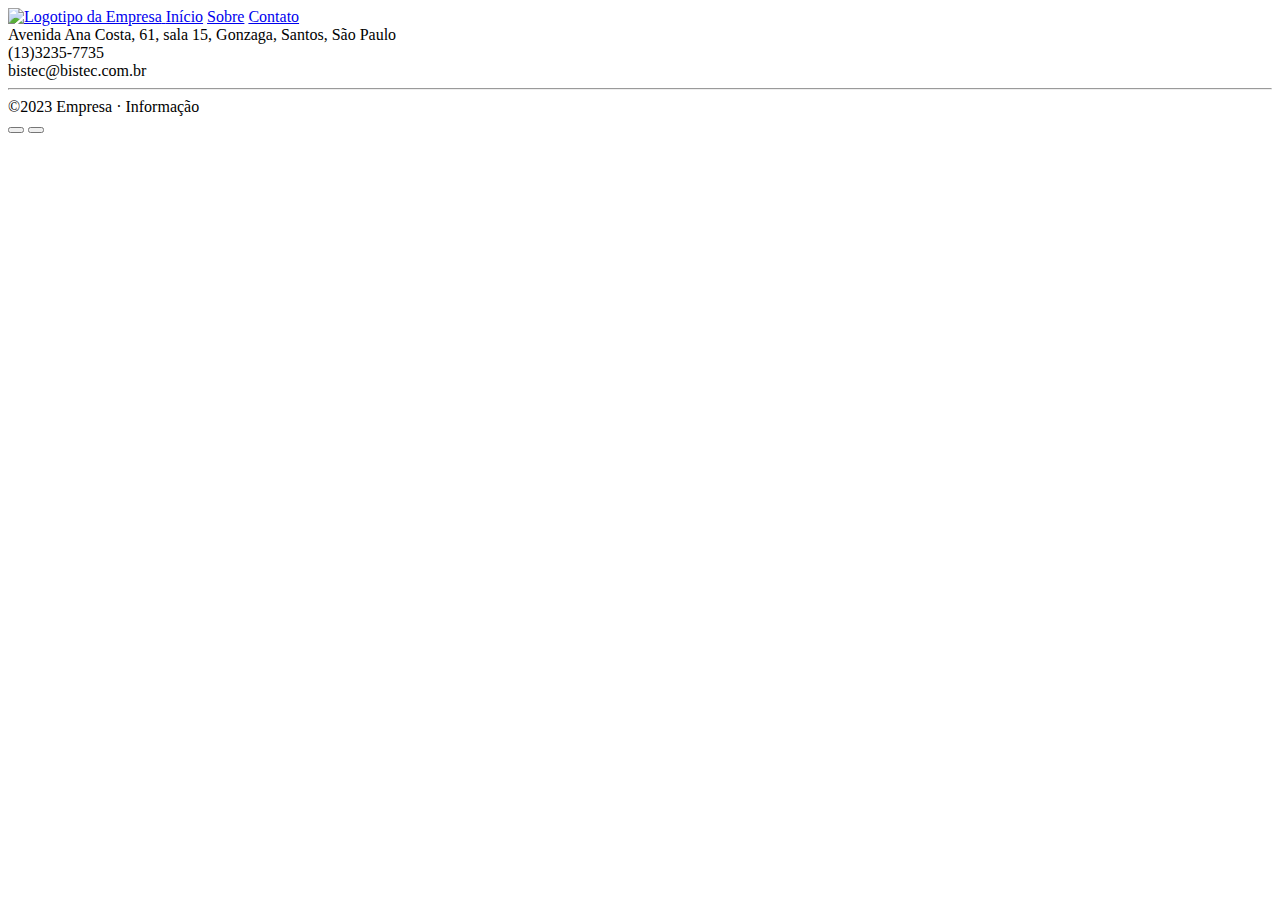
==== pages/contato.html @ 9f899966 "Subindo arquivos do site em andamento para o repositório" ====
<!-- Desenvolvedor do site: https://github.com/pesantanafraga -->
<!DOCTYPE html>
<html lang="pt_BR" class="hydrated">
<head>
    <meta property="og:locale" content="pt_BR">
    <meta property="og:type" content="website">
    <meta property="og:url" content="https://dominio.com.br">
    <meta property="og:title" content="Seu título">
    <meta property="og:site_name" content="Nome do site">
    <meta property="og:description" content="Sua descrição">
    <meta property="og:image" content="https://ik.imagekit.io/pu6yhxkub/Farmacia%20Integrada/Logo%20Farmacia%20Integrada%20Sem%20Fundo%20-%20PS.png">
    <meta property="og:image:type" content="png">
    <meta property="og:image:alt" content="Logotipo Farmácia Integrada">
    <meta property="og:image:width" content="50">
    <meta property="og:image:height" content="50">
    <meta charset="UTF-8">
    <meta name="viewport" content="width=device-width, initial-scale=1.0">
    <meta http-equiv="X-UA-Compatible" content="ie=edge">
    <title>Início</title>
    <link rel="stylesheet" href="./css/reset.css">
    <link rel="stylesheet" href="./css/style.css">

</head>
<body>
    <header>
        <div class="menu">
            <a id="logotipo" href="../index.html">
                <img src="https://ik.imagekit.io/pu6yhxkub/Farmacia%20Integrada/Farmacia_Integrada_LOGO_1.png" alt="Logotipo da Empresa" width="200" height="40">
            </a>
            <a href="../index.html">Início</a>
            <a href="./sobre.html">Sobre</a>
            <a href="./contato.html">Contato</a>
        </div>
    </header>


    <main>
        <div class="capa-contatos">
            
        </div>


        <article class="redes-sociais">

        </article>
    </main>
    <footer>
        <div class="rodape">
            <div class="endereco">
                <span>Avenida Ana Costa, 61, sala 15, Gonzaga, Santos, São Paulo</span>
            </div>

            <div class="contato">
                <span>(13)3235-7735 <br> bistec@bistec.com.br</span>
            </div>

            <div class="informacoes">

            </div>
        </div>
        <hr class="linha-rodape">
    <div class="copyright">
        <span>©2023 Empresa · Informação</span>
    </div>
    </footer>

    <button id="whatsapp"><a href="https://wa.me/5513992101804" target="_blank"><i class="fa-brands fa-whatsapp" style="color: #000000;"></i></a></button>
    <button id="up-bottom"><i class="fa-solid fa-arrow-up-long"></i></button>

    <script src="./js/script.js"></script>
    <script src="https://kit.fontawesome.com/920f64dd93.js" crossorigin="anonymous"></script>
</body>
</html>
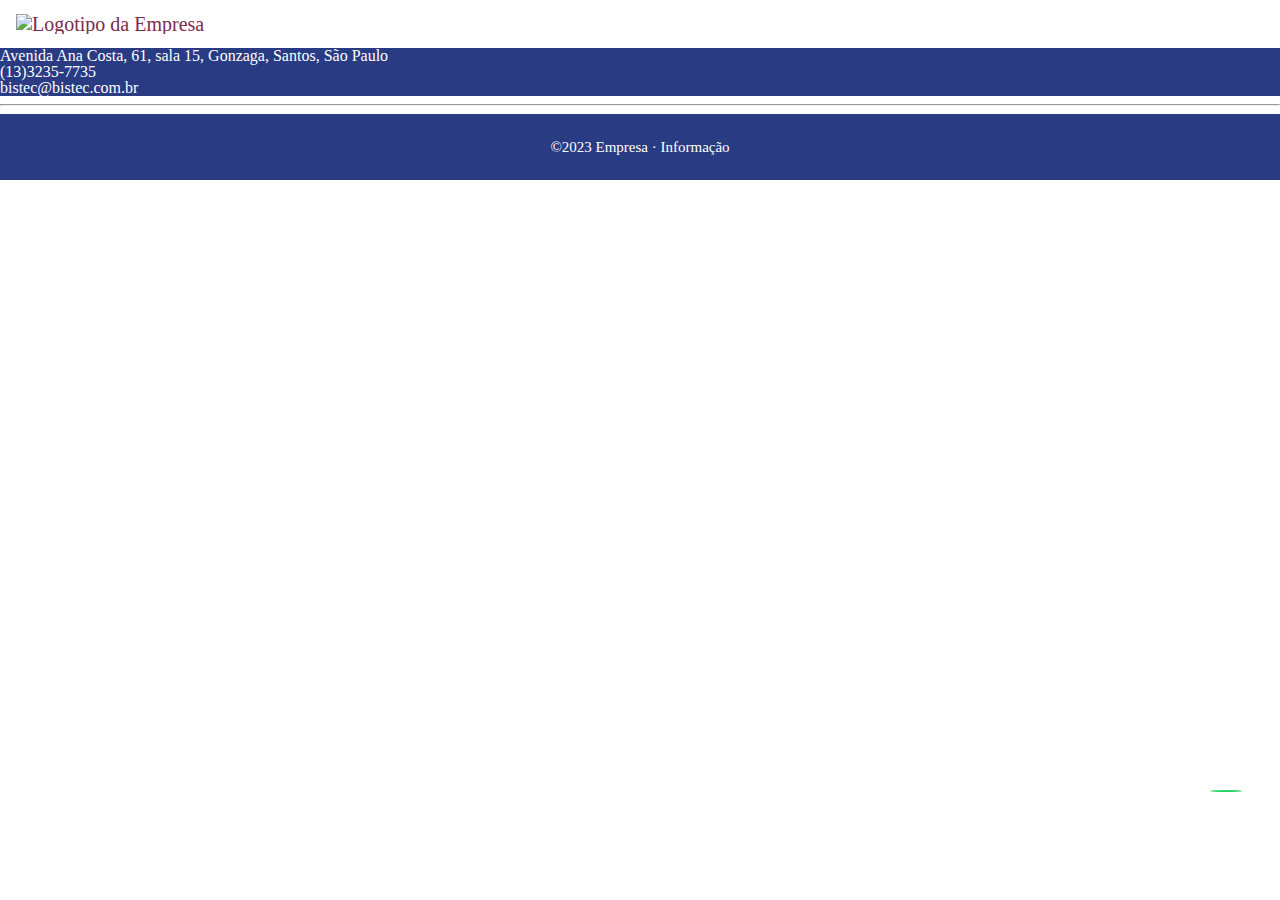
==== commit 04ae87ea: "Finalizado modelo Mobile da tela Início com HTML, CSS e JavaScript" ====
--- a/pages/contato.html
+++ b/pages/contato.html
@@ -16,21 +16,26 @@
     <meta charset="UTF-8">
     <meta name="viewport" content="width=device-width, initial-scale=1.0">
     <meta http-equiv="X-UA-Compatible" content="ie=edge">
-    <title>Início</title>
-    <link rel="stylesheet" href="./css/reset.css">
-    <link rel="stylesheet" href="./css/style.css">
+    <title>Contato</title>
+    <link rel="stylesheet" href="../css/reset.css">
+    <link rel="stylesheet" href="../css/style.css">
 
 </head>
 <body>
     <header>
-        <div class="menu">
-            <a id="logotipo" href="../index.html">
-                <img src="https://ik.imagekit.io/pu6yhxkub/Farmacia%20Integrada/Farmacia_Integrada_LOGO_1.png" alt="Logotipo da Empresa" width="200" height="40">
+        <nav class="menu">
+            <a id="logotipo" href="../index.html" class="logotipo">
+                <img src="https://ik.imagekit.io/pu6yhxkub/Farmacia%20Integrada/Farmacia_Integrada_LOGO_1.png" alt="Logotipo da Empresa" width="250" height="38">
             </a>
-            <a href="../index.html">Início</a>
-            <a href="./sobre.html">Sobre</a>
-            <a href="./contato.html">Contato</a>
-        </div>
+            <nav id="menu-items">
+                <a class="link" href="../index.html">Início</a>
+                <a class="link" href="./sobre.html">Sobre</a>
+                <a class="link" href="./contato.html">Contato</a>
+            </nav>
+            <a href="javascript:void(0);" class="icon" onclick="menuHamburguer()">
+                <i class="fa-solid fa-bars" style="color: #000000;"></i>
+              </a>
+        </nav>
     </header>
 
 
@@ -67,7 +72,7 @@
     <button id="whatsapp"><a href="https://wa.me/5513992101804" target="_blank"><i class="fa-brands fa-whatsapp" style="color: #000000;"></i></a></button>
     <button id="up-bottom"><i class="fa-solid fa-arrow-up-long"></i></button>
 
-    <script src="./js/script.js"></script>
+    <script src="../js/script.js"></script>
     <script src="https://kit.fontawesome.com/920f64dd93.js" crossorigin="anonymous"></script>
 </body>
 </html>--- a/css/style.css
+++ b/css/style.css
@@ -0,0 +1,277 @@
+@import url('https://fonts.googleapis.com/css2?family=Noto+Sans:ital,wght@0,100;0,200;0,300;0,400;0,500;0,600;0,700;0,800;0,900;1,200&display=swap');
+
+*{
+    font-family: 'Noto Sans', sans-serif;
+}
+
+/* TAGS HTML */
+
+html{
+  scroll-behavior: smooth;
+}
+
+
+
+/* CLASSES */
+
+
+.menu {
+  overflow: hidden;
+  background-color: white;
+  position: relative;
+}
+.menu #menu-items {
+  display: none;
+}
+.menu a {
+  color: black;
+  padding: 14px 16px;
+  text-decoration: none;
+  font-size: 20px;
+  display: block;
+}
+.menu a.icon {
+  background: white;
+  display: block;
+  position: absolute;
+  right: 0;
+  top: 0;
+  border-radius: 50%;
+}
+.menu a:hover {
+  background-color: #7c2c4c;
+  color: white;
+}
+.logotipo {
+  background-color: transparent;
+  color: white;
+}
+.capa-index {
+  width: 100%;
+  margin-top: 2%;
+}
+.imagem-capa {
+  width: 100%;
+  margin: auto;
+}
+.imagem-capa img {
+  width: 100%;
+  height: auto;
+}
+.titulo-geral {
+  color: #7c2c4c;
+  font-size: 30px;
+  font-weight: 600;
+  margin-bottom: 3%;
+  margin-left: 5%;
+}
+.itens-container {
+  width: 100%;
+  display: flex;
+}
+
+.item-direito {
+  display: flex;
+  justify-content: space-between;
+  flex-direction: column;
+  align-items: center;
+}
+.item-direito img {
+  width: 90%;
+  height: auto;
+  margin-top: 2%;
+  margin-bottom: 2%;
+}
+
+.item-esquerdo {
+  display: flex;
+  justify-content: space-between;
+  flex-direction: column-reverse;
+  align-items: center;
+}
+.item-esquerdo img {
+  width: 90%;
+  height: auto;
+  margin-top: 2%;
+  margin-bottom: 2%;
+}
+.itens-textos {
+  width: 90%;
+  margin: 5%;
+}
+.itens-textos h3 {
+  font-size: 23px;
+  font-weight: 500;
+  padding-bottom: 1.5%;
+  color: #7c2c4c;
+}
+.itens-textos p {
+  font-size: 17px;
+}
+.localizacao {
+  width: 90%;
+  margin: 5%;
+}
+.funcionamento {
+  display: flex;
+  flex-direction: column;
+}
+.funcionamento h2 {
+  font-size: 23px;
+  font-weight: 600;
+  color: #7c2c4c;
+  margin-left: 5%;
+  margin-bottom: 2%;
+}
+.funcionamento p {
+  margin-left: 5%;
+  margin-bottom: 2%;
+  padding-bottom: 1%;
+  }
+.rodape {
+  background-color: #293b83;
+  color: #FFF;
+}
+.endereco-footer {
+  width: 90%;
+  margin-left: 5%;
+  padding-bottom: 4%;
+  border-bottom: #FFF solid 1px;
+}
+.endereco-footer h4 {
+  font-size: 18px;
+  padding-top: 2%;
+  padding-bottom: 3%;
+}
+.endereco-footer span {
+  font-size: 15px;
+}
+.contato-footer {
+  width: 90%;
+  margin-left: 5%;
+  padding-bottom: 4%;
+  border-bottom: #FFF solid 1px;
+  display: flex;
+  flex-direction: column;
+}
+.contato-footer h4 {
+  font-size: 18px;
+  padding-top: 2%;
+  padding-bottom: 3%;
+}
+.contato-footer span {
+  font-size: 15px;
+  padding-bottom: 1%;
+}
+.informacoes-footer {
+  width: 90%;
+  margin-left: 5%;
+  padding-bottom: 4%;
+}
+.informacoes-footer h4 {
+  font-size: 18px;
+  padding-top: 2%;
+  padding-bottom: 3%;
+}
+.informacoes-footer span {
+  font-size: 15px;
+}
+.copyright {
+  background-color: #293b83;
+  color: #FFF;
+  font-weight: 300;
+  font-size: 15px;
+  text-align: center;
+  padding: 2%;
+}
+
+
+/* IDS */
+
+#logotipo:hover {
+  background-color: transparent;
+  color: #7c2c4c;
+}
+#whatsapp {
+  display: fixed;
+  position: fixed;
+  bottom: 12%;
+  right: 3%;
+  z-index: 99;
+  border: none;
+  outline: none;
+  background-color: #25D366;
+  cursor: pointer;
+  padding-left: 2%;
+  border-radius: 50%;
+  font-size: 30px;
+}
+#whatsapp:hover {
+  transition: ease-in-out 0.2s;
+  transform: scale(1.5);
+}
+
+#up-bottom {
+  display: none;
+  position: fixed;
+  bottom: 3%;
+  right: 3%;
+  z-index: 99;
+  border: none;
+  outline: none;
+  background-color: #7c2c4c;
+  cursor: pointer;
+  border-radius: 50%;
+  font-size: 30px;
+  }
+  #up-bottom:hover {
+    transition: ease-in 0.2s;
+    background-color: white;
+  }
+  #separador-maps {
+    color: black;
+    border: solid 1px;
+    border-radius: 5px;
+    width: 90%;
+  }
+  #google-maps {
+    width: 100%;
+    height: auto;
+  }
+  #mapa {
+    width: 90%;
+    height: auto;
+    margin: 5%;
+  }
+  #linha-rodape {
+    color: #000;
+    border: solid 1px;
+  }
+
+
+
+  /* RESPONSIVIDADES */
+
+  /* MOBILE */
+
+
+  
+
+
+
+  /* TABLET */
+
+
+  /* MONITOR 1024 */
+
+
+  /* MONITOR 1366 */
+
+
+  /* MONITOR 1440 */
+
+
+  /* MONITOR 1600 */
+
+
+  /* MONITOR 1920 */